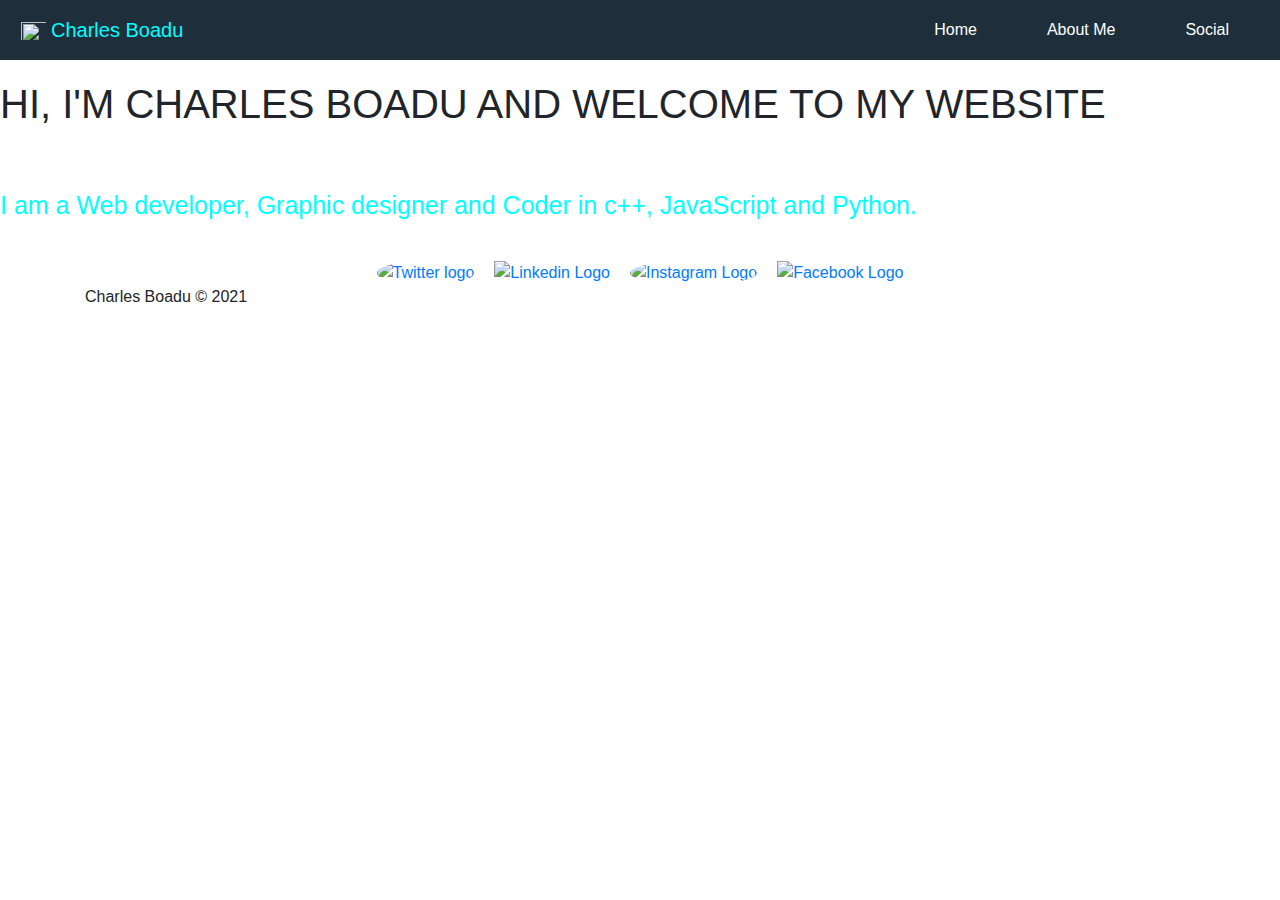
==== html/index.html @ d34e3bdb "Initial Commit" ====
<!DOCTYPE html>
<html>
<head>
	<meta charset="utf-8">
	<meta name="viewport" content="width=device-width, initial-scale=1">
	<title>Charles Boadu</title>
	<link rel="stylesheet" href="https://cdn.jsdelivr.net/npm/bootstrap@4.6.0/dist/css/bootstrap.min.css">
	<script src="https://code.jquery.com/jquery-3.5.1.min.js"></script>
	<script src="https://cdn.jsdelivr.net/npm/bootstrap@4.6.0/dist/js/bootstrap.bundle.min.js"></script>
	<link rel="stylesheet" href="https://stackpath.bootstrapcdn.com/bootstrap/4.5.2/css/bootstrap.min.css" integrity="sha384-JcKb8q3iqJ61gNV9KGb8thSsNjpSL0n8PARn9HuZOnIxN0hoP+VmmDGMN5t9UJ0Z" crossorigin="anonymous">
	<script src="https://kit.fontawesome.com/0000000000.js" crossorigin="anonymous"></script>
	<link rel="stylesheet" type="text/css" href="style.css">

</head>
<body id="index-body">
	<div class="bs-example" style="margin-bottom: 20px;">
		<nav class="navbar navbar-expand-md navbar-light" style="background-color: rgb(30, 46, 59);">
			<a href="index.html" class="navbar-brand" style="color: rgb(0, 255, 255);"><img src="MYLOGO-1.png" width="35px" height="20px" style="float: left; padding: 0px 5px; margin-top: 5px;">Charles Boadu</a>
			<button type="button" class="navbar-toggler" data-toggle="collapse" data-target="#navbarCollapse" style="border-color: rgb(0, 255, 255); background-color: rgb(0, 255, 255);">
				<span class="navbar-toggler-icon"></span>
			</button>
	
			<div class="collapse navbar-collapse" id="navbarCollapse" style="justify-content: flex-end;">
				<div class="navbar-nav">
					<a href="index.html" class="nav-item nav-link active" style="padding: 10px 35px; color: white; ">Home</a>
					<a href="about.html" class="nav-item nav-link" style="padding: 10px 35px; color: white;">About Me</a>
					<a href="social.html" class="nav-item nav-link" style="padding: 10px 35px; color: white;">Social</a>
				</div>
			</div>
		</nav>
	</div>

	<!--Displays welcoming homepage message-->
	<h1 style="margin-bottom: 0px;"><p id="profile_p">HI, I'M CHARLES BOADU AND WELCOME TO MY WEBSITE <br><br><span style="color: rgb(0, 255, 255); font-size: 25px;">I am a Web developer, Graphic designer and Coder in c++, JavaScript and Python.</span></p></h1>
	
	<!--Displays responsive footer at bottom of webpage-->
	<div class="footer-dark" style="padding-top: 20px; padding-bottom: 20px;">
        <footer>
            <div class="container">
                <div class="row" style="justify-content: center;">
                    <div><a href="https://twitter.com/Charles48722181"><img src="tweet.png" alt="Twitter logo" width="30px" height="30px" style="border-radius: 50%; background-color: white;"></a><a href="https://www.linkedin.com/in/charles-boadu-6b8129207/"><img src="li.png" alt="Linkedin Logo" width="30px" height="30px" style="margin-left: 20px;"></a><a href="https://www.instagram.com/charlesoseiboadu/"><img src="ig.png" alt="Instagram Logo" width="30px" height="30px" style="border-radius: 50%; margin-left: 20px;"></a><a href="https://www.instagram.com/charlesoseiboadu/"><img src="fb.png" alt="Facebook Logo" width="30px" height="30px" style="background-color: white; margin-left: 20px;"></a></div>
                </div>
                <p class="copyright">Charles Boadu © 2021</p>
            </div>
        </footer>
    </div>
	
	
	<script src="https://code.jquery.com/jquery-3.5.1.slim.min.js" integrity="sha384-DfXdz2htPH0lsSSs5nCTpuj/zy4C+OGpamoFVy38MVBnE+IbbVYUew+OrCXaRkfj" crossorigin="anonymous"></script>
    <script src="https://cdn.jsdelivr.net/npm/popper.js@1.16.1/dist/umd/popper.min.js" integrity="sha384-9/reFTGAW83EW2RDu2S0VKaIzap3H66lZH81PoYlFhbGU+6BZp6G7niu735Sk7lN" crossorigin="anonymous"></script>
    <script src="https://stackpath.bootstrapcdn.com/bootstrap/4.5.2/js/bootstrap.min.js" integrity="sha384-B4gt1jrGC7Jh4AgTPSdUtOBvfO8shuf57BaghqFfPlYxofvL8/KUEfYiJOMMV+rV" crossorigin="anonymous"></script>
</body>
</html>
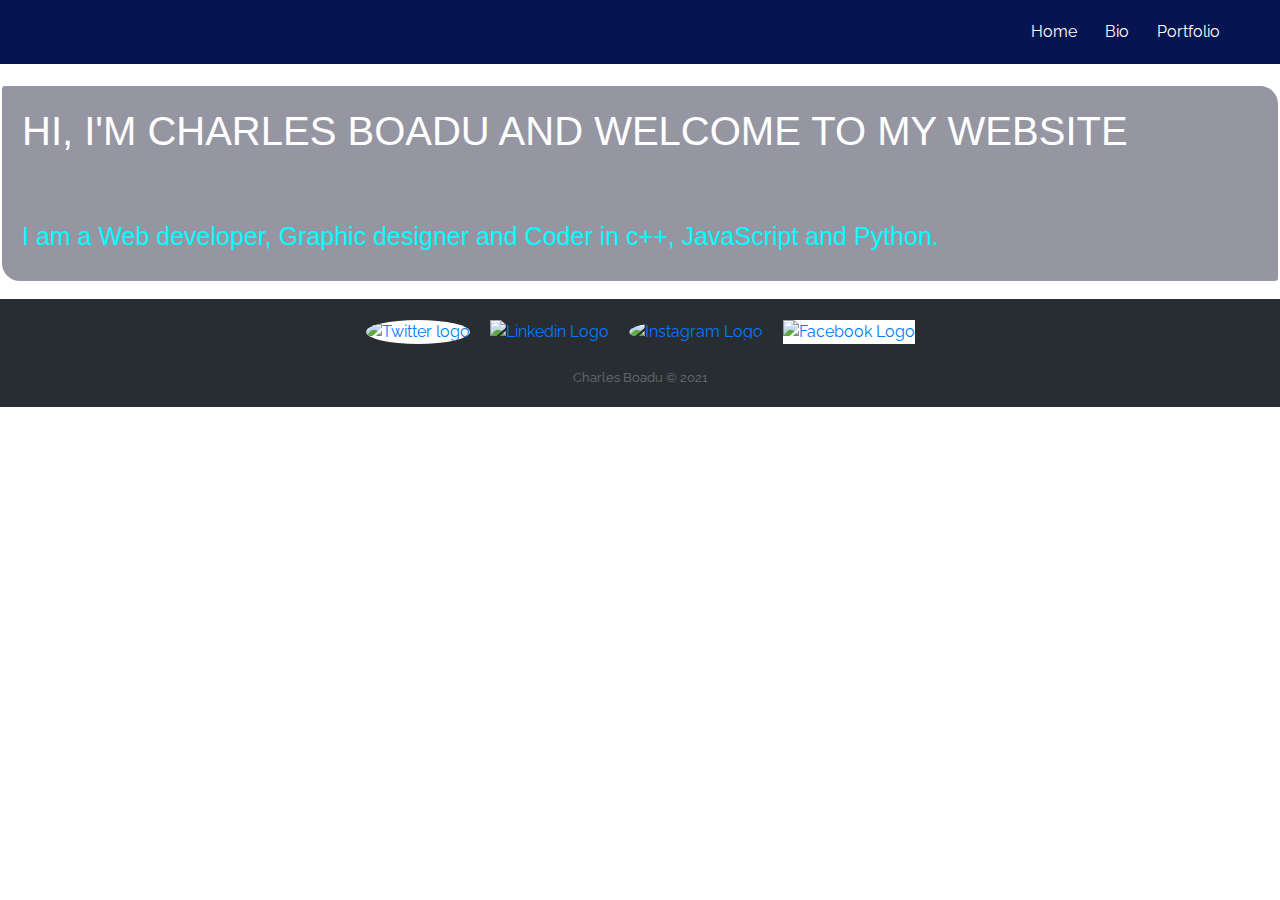
==== commit e38f3dc0: "Adding changes" ====
--- a/html/index.html
+++ b/html/index.html
@@ -1,53 +1,111 @@
 <!DOCTYPE html>
 <html>
-<head>
-	<meta charset="utf-8">
-	<meta name="viewport" content="width=device-width, initial-scale=1">
-	<title>Charles Boadu</title>
-	<link rel="stylesheet" href="https://cdn.jsdelivr.net/npm/bootstrap@4.6.0/dist/css/bootstrap.min.css">
-	<script src="https://code.jquery.com/jquery-3.5.1.min.js"></script>
-	<script src="https://cdn.jsdelivr.net/npm/bootstrap@4.6.0/dist/js/bootstrap.bundle.min.js"></script>
-	<link rel="stylesheet" href="https://stackpath.bootstrapcdn.com/bootstrap/4.5.2/css/bootstrap.min.css" integrity="sha384-JcKb8q3iqJ61gNV9KGb8thSsNjpSL0n8PARn9HuZOnIxN0hoP+VmmDGMN5t9UJ0Z" crossorigin="anonymous">
-	<script src="https://kit.fontawesome.com/0000000000.js" crossorigin="anonymous"></script>
-	<link rel="stylesheet" type="text/css" href="style.css">
+  <head>
+    <meta charset="utf-8" />
+    <meta name="viewport" content="width=device-width, initial-scale=1" />
+    <title>Charles Boadu</title>
+    <link
+      rel="stylesheet"
+      href="https://cdn.jsdelivr.net/npm/bootstrap@4.6.0/dist/css/bootstrap.min.css"
+    />
+    <script src="https://code.jquery.com/jquery-3.5.1.min.js"></script>
+    <script src="https://cdn.jsdelivr.net/npm/bootstrap@4.6.0/dist/js/bootstrap.bundle.min.js"></script>
+    <link
+      rel="stylesheet"
+      href="https://stackpath.bootstrapcdn.com/bootstrap/4.5.2/css/bootstrap.min.css"
+      integrity="sha384-JcKb8q3iqJ61gNV9KGb8thSsNjpSL0n8PARn9HuZOnIxN0hoP+VmmDGMN5t9UJ0Z"
+      crossorigin="anonymous"
+    />
+    <script
+      src="https://kit.fontawesome.com/0000000000.js"
+      crossorigin="anonymous"
+    ></script>
+	<link href="https://fonts.googleapis.com/css2?family=Raleway:wght@200;300&display=swap" rel="stylesheet">
+    <link rel="stylesheet" type="text/css" href="../css/style.css" />
+  </head>
+  <body id="index-body">
+    <div class="bs-example" style="margin-bottom: 20px">
+      <nav class="navbar_main">
+        <!-- <a href="index.html" class="navbar-brand" style="color: rgb(0, 255, 255);"><img src="MYLOGO-1.png" width="35px" height="20px">Charles Boadu</a> -->
+        <!-- <button type="button" class="navbar-toggler" data-toggle="collapse" data-target="#navbarCollapse" style="border-color: rgb(0, 255, 255); background-color: rgb(0, 255, 255);">
+				<span class="navbar-toggler-icon"></span>
+			</button> -->
 
-</head>
-<body id="index-body">
-	<div class="bs-example" style="margin-bottom: 20px;">
-		<nav class="navbar navbar-expand-md navbar-light" style="background-color: rgb(30, 46, 59);">
-			<a href="index.html" class="navbar-brand" style="color: rgb(0, 255, 255);"><img src="MYLOGO-1.png" width="35px" height="20px" style="float: left; padding: 0px 5px; margin-top: 5px;">Charles Boadu</a>
-			<button type="button" class="navbar-toggler" data-toggle="collapse" data-target="#navbarCollapse" style="border-color: rgb(0, 255, 255); background-color: rgb(0, 255, 255);">
-				<span class="navbar-toggler-icon"></span>
-			</button>
-	
-			<div class="collapse navbar-collapse" id="navbarCollapse" style="justify-content: flex-end;">
-				<div class="navbar-nav">
-					<a href="index.html" class="nav-item nav-link active" style="padding: 10px 35px; color: white; ">Home</a>
-					<a href="about.html" class="nav-item nav-link" style="padding: 10px 35px; color: white;">About Me</a>
-					<a href="social.html" class="nav-item nav-link" style="padding: 10px 35px; color: white;">Social</a>
-				</div>
-			</div>
-		</nav>
-	</div>
+        <div class="nav_items">
+          <a href="index.html" class="nav_item">Home</a>
+          <a href="../html/bio.html" class="nav_item">Bio</a>
+          <a href="../html/portfolio.html" class="nav_item">Portfolio</a>
+        </div>
+      </nav>
+    </div>
 
-	<!--Displays welcoming homepage message-->
-	<h1 style="margin-bottom: 0px;"><p id="profile_p">HI, I'M CHARLES BOADU AND WELCOME TO MY WEBSITE <br><br><span style="color: rgb(0, 255, 255); font-size: 25px;">I am a Web developer, Graphic designer and Coder in c++, JavaScript and Python.</span></p></h1>
-	
-	<!--Displays responsive footer at bottom of webpage-->
-	<div class="footer-dark" style="padding-top: 20px; padding-bottom: 20px;">
-        <footer>
-            <div class="container">
-                <div class="row" style="justify-content: center;">
-                    <div><a href="https://twitter.com/Charles48722181"><img src="tweet.png" alt="Twitter logo" width="30px" height="30px" style="border-radius: 50%; background-color: white;"></a><a href="https://www.linkedin.com/in/charles-boadu-6b8129207/"><img src="li.png" alt="Linkedin Logo" width="30px" height="30px" style="margin-left: 20px;"></a><a href="https://www.instagram.com/charlesoseiboadu/"><img src="ig.png" alt="Instagram Logo" width="30px" height="30px" style="border-radius: 50%; margin-left: 20px;"></a><a href="https://www.instagram.com/charlesoseiboadu/"><img src="fb.png" alt="Facebook Logo" width="30px" height="30px" style="background-color: white; margin-left: 20px;"></a></div>
-                </div>
-                <p class="copyright">Charles Boadu © 2021</p>
+    <!--Displays welcoming homepage message-->
+    <h1 style="margin-bottom: 0px">
+      <p id="profile_p">
+        HI, I'M CHARLES BOADU AND WELCOME TO MY WEBSITE <br /><br /><span
+          style="color: rgb(0, 255, 255); font-size: 25px"
+          >I am a Web developer, Graphic designer and Coder in c++, JavaScript
+          and Python.</span
+        >
+      </p>
+    </h1>
+
+    <!--Displays responsive footer at bottom of webpage-->
+    <div class="footer-dark" style="padding-top: 20px; padding-bottom: 20px">
+      <footer>
+        <div class="container">
+          <div class="row" style="justify-content: center">
+            <div>
+              <a href="https://twitter.com/Charles48722181"
+                ><img
+                  src="tweet.png"
+                  alt="Twitter logo"
+                  width="30px"
+                  height="30px"
+                  style="border-radius: 50%; background-color: white" /></a
+              ><a href="https://www.linkedin.com/in/charles-boadu-6b8129207/"
+                ><img
+                  src="li.png"
+                  alt="Linkedin Logo"
+                  width="30px"
+                  height="30px"
+                  style="margin-left: 20px" /></a
+              ><a href="https://www.instagram.com/charlesoseiboadu/"
+                ><img
+                  src="ig.png"
+                  alt="Instagram Logo"
+                  width="30px"
+                  height="30px"
+                  style="border-radius: 50%; margin-left: 20px" /></a
+              ><a href="https://www.instagram.com/charlesoseiboadu/"
+                ><img
+                  src="fb.png"
+                  alt="Facebook Logo"
+                  width="30px"
+                  height="30px"
+                  style="background-color: white; margin-left: 20px"
+              /></a>
             </div>
-        </footer>
+          </div>
+          <p class="copyright">Charles Boadu © 2021</p>
+        </div>
+      </footer>
     </div>
-	
-	
-	<script src="https://code.jquery.com/jquery-3.5.1.slim.min.js" integrity="sha384-DfXdz2htPH0lsSSs5nCTpuj/zy4C+OGpamoFVy38MVBnE+IbbVYUew+OrCXaRkfj" crossorigin="anonymous"></script>
-    <script src="https://cdn.jsdelivr.net/npm/popper.js@1.16.1/dist/umd/popper.min.js" integrity="sha384-9/reFTGAW83EW2RDu2S0VKaIzap3H66lZH81PoYlFhbGU+6BZp6G7niu735Sk7lN" crossorigin="anonymous"></script>
-    <script src="https://stackpath.bootstrapcdn.com/bootstrap/4.5.2/js/bootstrap.min.js" integrity="sha384-B4gt1jrGC7Jh4AgTPSdUtOBvfO8shuf57BaghqFfPlYxofvL8/KUEfYiJOMMV+rV" crossorigin="anonymous"></script>
-</body>
-</html>+
+    <script
+      src="https://code.jquery.com/jquery-3.5.1.slim.min.js"
+      integrity="sha384-DfXdz2htPH0lsSSs5nCTpuj/zy4C+OGpamoFVy38MVBnE+IbbVYUew+OrCXaRkfj"
+      crossorigin="anonymous"
+    ></script>
+    <script
+      src="https://cdn.jsdelivr.net/npm/popper.js@1.16.1/dist/umd/popper.min.js"
+      integrity="sha384-9/reFTGAW83EW2RDu2S0VKaIzap3H66lZH81PoYlFhbGU+6BZp6G7niu735Sk7lN"
+      crossorigin="anonymous"
+    ></script>
+    <script
+      src="https://stackpath.bootstrapcdn.com/bootstrap/4.5.2/js/bootstrap.min.js"
+      integrity="sha384-B4gt1jrGC7Jh4AgTPSdUtOBvfO8shuf57BaghqFfPlYxofvL8/KUEfYiJOMMV+rV"
+      crossorigin="anonymous"
+    ></script>
+  </body>
+</html>
--- a/css/style.css
+++ b/css/style.css
@@ -0,0 +1,194 @@
+body {
+    font-family: 'Raleway', sans-serif;;
+    background-image: url("backgroundimage.jfif");
+    margin: 0px 0px;
+    height: 100vh;
+    display: flex; 
+    flex-direction: column;
+    font-size: 1rem;
+    font-weight: 400;
+    color: #212529;   
+}
+
+.navbar_main {
+    background-color: rgb(6, 21, 81); 
+    padding: 20px 10px;
+    display: flex;
+    justify-content: end;
+}
+
+.nav_items {
+  width: 15%;
+  display: flex;
+  justify-content: space-between;
+  margin-right: 50px
+}
+
+.nav_item {
+  color: white;
+}
+
+.navbar_nav {
+  padding-right: 100px;
+}
+
+#index-body {
+    background-image: url("pic.png"); 
+    background-size: cover; 
+    background-repeat: no-repeat;
+}
+
+.ulList {
+    background-color: rgb(30, 46, 59); 
+    margin-top: 0px; 
+    text-align: end; 
+    padding: 20px 20px;
+}
+
+.nav-link {
+    text-decoration: none;
+    color: white;
+    font-weight: bold;
+}
+
+#img1 {
+    width: 200px;
+    height: 220px;
+    margin-left: 30px;
+    margin-right: 30px;
+    float: left;
+    object-fit: cover;
+    border: 2px solid rgb(30, 46, 59);
+}
+
+#img2 {
+    width: 10px;
+    height: 10px;
+    border-radius: 30%;
+    float: left;
+}
+
+#div1 {
+    margin-top: 0px;
+    font-size: 1rem;
+    line-height: 1.5;
+    margin-right: 30px;
+    margin-left: 30px;
+    text-align: justify;
+    font-weight: 400;
+    color: #212529;
+    font-family: -apple-system,BlinkMacSystemFont,"Segoe UI",Roboto,"Helvetica Neue",Arial,sans-serif; 
+    
+}
+
+#td-names {
+    font-size: large;
+}
+
+#profile_p {
+    color: white; 
+    background-color: rgba(80, 80, 102, 0.6); 
+    padding: 20px 20px;
+    border-radius: 5px 20px 5px;
+    border: 2px solid white;
+    line-height: 50px;
+    font-family: -apple-system,BlinkMacSystemFont,"Segoe UI",Roboto,"Helvetica Neue",Arial,sans-serif;
+    
+}
+
+.nav-item-one {
+    display: inline;
+    padding: 10px 10px;
+    font-size: 100%;
+}
+
+.footer-dark {
+    padding:50px 0;
+    color:#f0f9ff;
+    background-color:#282d32;
+  }
+  
+  .footer-dark h3 {
+    margin-top:0;
+    margin-bottom:12px;
+    font-weight:bold;
+    font-size:16px;
+  }
+  
+  .footer-dark ul {
+    padding:0;
+    list-style:none;
+    line-height:1.6;
+    font-size:14px;
+    margin-bottom:0;
+  }
+  
+  .footer-dark ul a {
+    color:inherit;
+    text-decoration:none;
+    opacity:0.6;
+  }
+  
+  .footer-dark ul a:hover {
+    opacity:0.8;
+  }
+  
+  @media (max-width:767px) {
+    .footer-dark .item:not(.social) {
+      text-align:center;
+      padding-bottom:20px;
+    }
+  }
+  
+  .footer-dark .item.text {
+    margin-bottom:36px;
+  }
+  
+  @media (max-width:767px) {
+    .footer-dark .item.text {
+      margin-bottom:0;
+    }
+  }
+  
+  .footer-dark .item.text p {
+    opacity:0.6;
+    margin-bottom:0;
+  }
+  
+  .footer-dark .item.social {
+    text-align:center;
+  }
+  
+  @media (max-width:991px) {
+    .footer-dark .item.social {
+      text-align:center;
+      margin-top:20px;
+    }
+  }
+  
+  .footer-dark .item.social > a {
+    font-size:20px;
+    width:36px;
+    height:36px;
+    line-height:36px;
+    display:inline-block;
+    text-align:center;
+    border-radius:50%;
+    box-shadow:0 0 0 1px rgba(255,255,255,0.4);
+    margin:0 8px;
+    color:#fff;
+    opacity:0.75;
+  }
+  
+  .footer-dark .item.social > a:hover {
+    opacity:0.9;
+  }
+  
+  .footer-dark .copyright {
+    text-align:center;
+    padding-top:24px;
+    opacity:0.3;
+    font-size:13px;
+    margin-bottom:0;
+  }
+
